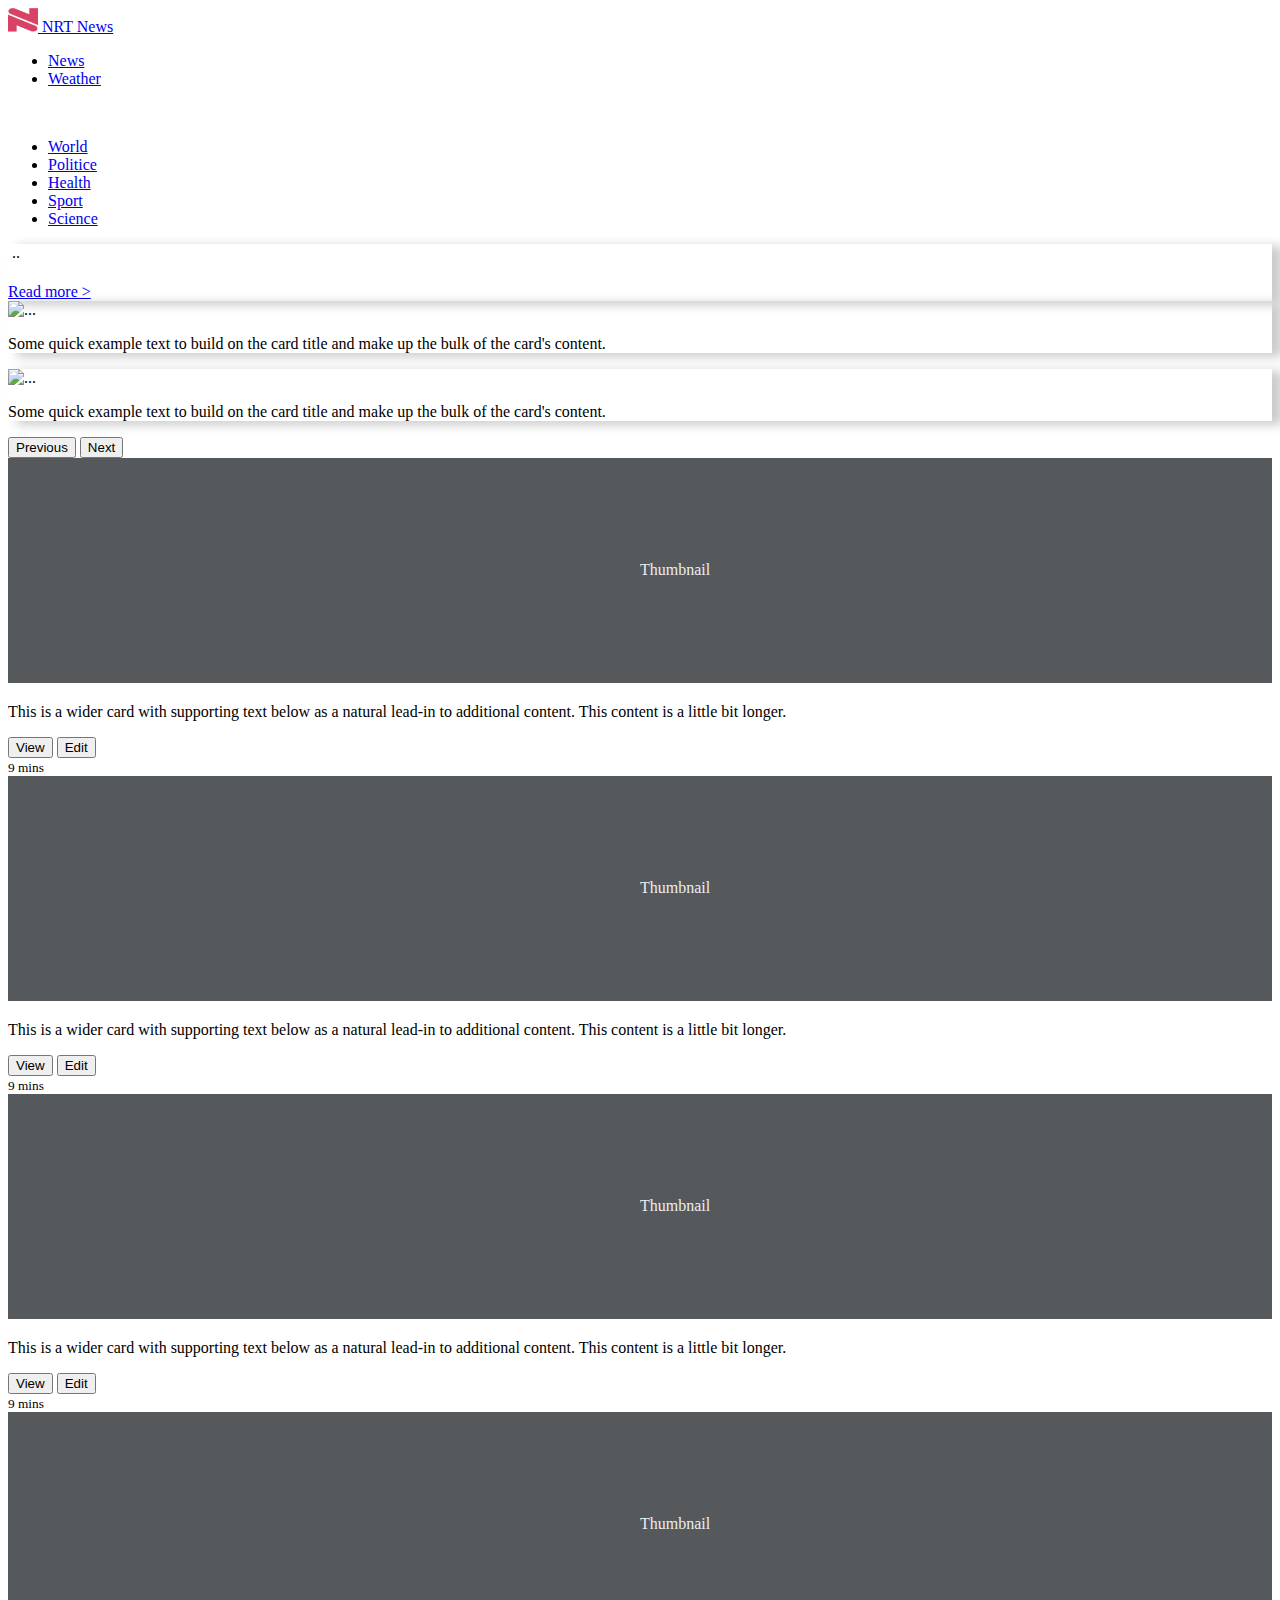
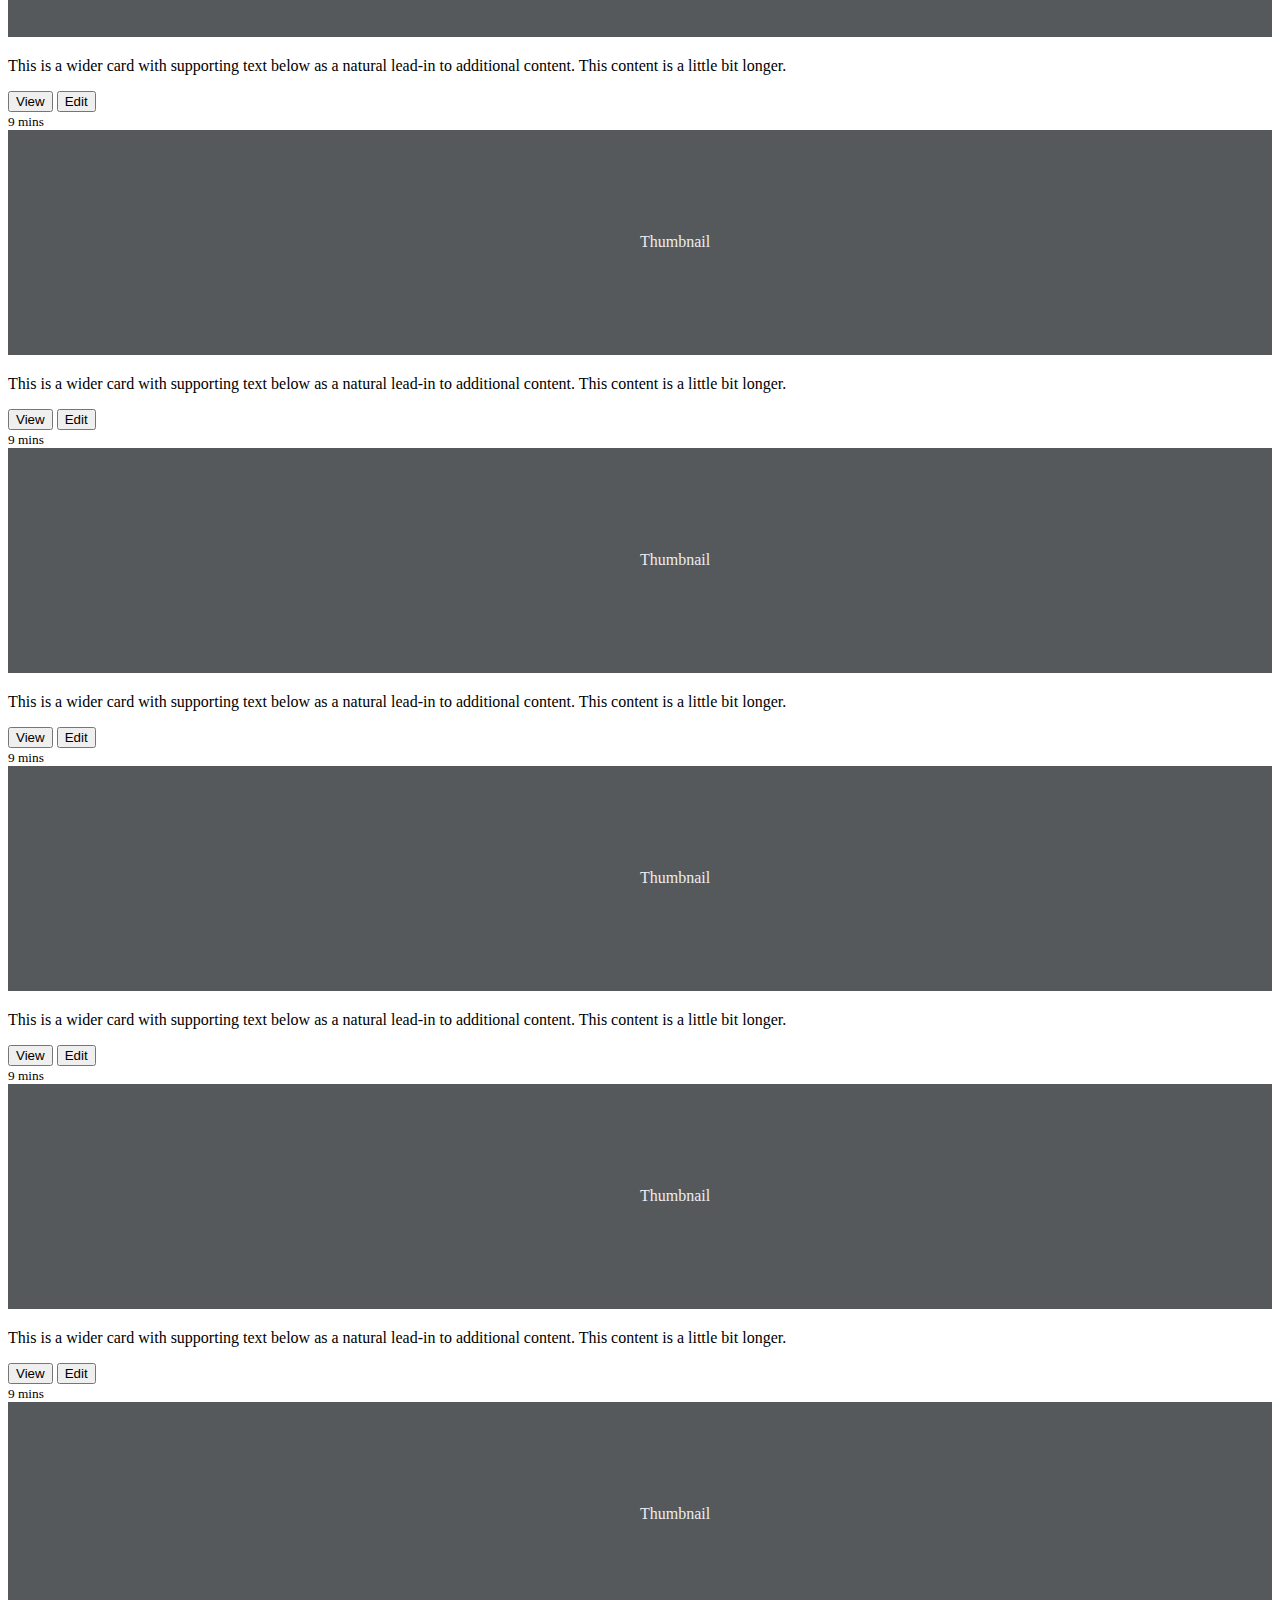
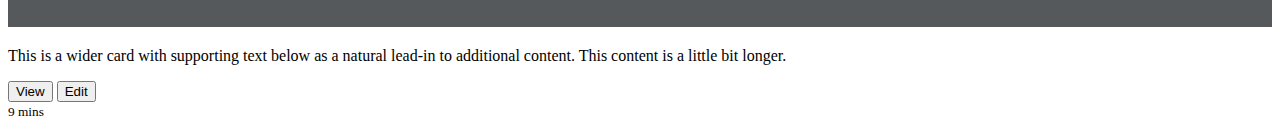
==== Health.html @ 8aa63886 "add layout1" ====
<!DOCTYPE html>
<html lang="en">
<head>
  <meta charset="UTF-8">
  <meta http-equiv="X-UA-Compatible" content="IE=edge">
  <meta name="viewport" content="width=device-width, initial-scale=1.0">
  <title>Today News</title>
  <link rel="shortcut icon" href="/img/icon.png" type="image/x-icon">
<link rel="stylesheet" href="/css/style.css">
<!--bootstrap cdn-->
<link href="https://cdn.jsdelivr.net/npm/bootstrap@5.1.3/dist/css/bootstrap.min.css" rel="stylesheet" 
integrity="sha384-1BmE4kWBq78iYhFldvKuhfTAU6auU8tT94WrHftjDbrCEXSU1oBoqyl2QvZ6jIW3" crossorigin="anonymous">
</head>
<body>
  <nav class="navbar navbar-expand-lg navbar-light bg-light">
    <div class="container-fluid">
      <a class="navbar-brand" href="#">
        <img src="./img/icon.png" alt="" width="30" height="24" class="d-inline-block align-text-top">
        NRT News
      </a>
      <div class="collapse navbar-collapse" id="navbarNav">
        <ul class="navbar-nav nav-tabs">
          <li class="nav-item">
            <a class="nav-link active" aria-current="page" href="#">News</a>
          </li>
          <li class="nav-item">
            <a class="nav-link" href="./weather.html">Weather</a>
          </li>
        </ul>
      </div>
    </div>
  </nav>
  <br>
  <nav class="navbar navbar-expand-lg navbar-light bg-light">
    <div class="container-fluid">
      <div class="collapse navbar-collapse" id="navbarNav">
        <ul class="navbar-nav nav-tabs mx-5">
          <li class="nav-item mx-5">
            <a class="nav-link" aria-current="page" href="#">World</a>
          </li>
          <li class="nav-item">
            <a class="nav-link" href="./Politice.html">Politice</a>
          </li>
          <li class="nav-item mx-5">
            <a class="nav-link active" href="./Health.html">Health</a>
          </li>
          <li class="nav-item">
            <a class="nav-link" href="./sport.html">Sport</a>
          </li>
          <li class="nav-item mx-5">
            <a class="nav-link" href="./science.html">Science</a>
          </li>
        </ul>
      </div>
    </div>
  </nav>

  <div id="carouselExampleDark" class="carousel carousel-dark slide mt-5" data-bs-ride="carousel">
    <div class="carousel-inner">
      <div class="carousel-item active" data-bs-interval="10000">
        <div class="container">
          <div class="col-12 carousel-shadow">
            <div class="card" >
              <li class=" col-12 image-block ">
                <div>
                  <a class="mh-100" href="#">
                    <img src="" alt="" class="img-responsive w-100"></a>
                  <span>..</span>
                  <h4 class="mt-3"><a href="#"></a></h4>
                  
                  <a href="#" class="read-more">Read more ></a>
                </div>
              </li>
            </div>
          </div>
        </div>
      </div>
      <div class="carousel-item" data-bs-interval="2000">
        <div class="container">
          <div class="col-12 carousel-shadow">
            <div class="card">
              <img src="..." class="card-img-top" alt="...">
              <div class="card-body">
                <p class="card-text">Some quick example text to build on the card title and make up the bulk of the card's content.</p>
              </div>
            </div>
          </div>
        </div>
      </div>
      <div class="carousel-item">
        <div class="container">
          <div class="col-12 carousel-shadow">
            <div class="card">
              <img src="..." class="card-img-top" alt="...">
              <div class="card-body">
                <p class="card-text">Some quick example text to build on the card title and make up the bulk of the card's content.</p>
              </div>
            </div>
          </div>
        </div>
      </div>
    </div>
    <button class="carousel-control-prev" type="button" data-bs-target="#carouselExampleDark" data-bs-slide="prev">
      <span class="carousel-control-prev-icon" aria-hidden="true"></span>
      <span class="visually-hidden">Previous</span>
    </button>
    <button class="carousel-control-next" type="button" data-bs-target="#carouselExampleDark" data-bs-slide="next">
      <span class="carousel-control-next-icon" aria-hidden="true"></span>
      <span class="visually-hidden">Next</span>
    </button>
  </div>

  <div class="album py-5 bg-light">
    <div class="container">

      <div class="row row-cols-1 row-cols-sm-2 row-cols-md-3 g-3">
        <div class="col">
          <div class="card shadow-sm">
            <svg class="bd-placeholder-img card-img-top" width="100%" height="225" xmlns="http://www.w3.org/2000/svg" role="img" aria-label="Placeholder: Thumbnail" preserveAspectRatio="xMidYMid slice" focusable="false"><title>Placeholder</title><rect width="100%" height="100%" fill="#55595c"></rect><text x="50%" y="50%" fill="#eceeef" dy=".3em">Thumbnail</text></svg>

            <div class="card-body">
              <p class="card-text">This is a wider card with supporting text below as a natural lead-in to additional content. This content is a little bit longer.</p>
              <div class="d-flex justify-content-between align-items-center">
                <div class="btn-group">
                  <button type="button" class="btn btn-sm btn-outline-secondary">View</button>
                  <button type="button" class="btn btn-sm btn-outline-secondary">Edit</button>
                </div>
                <small class="text-muted">9 mins</small>
              </div>
            </div>
          </div>
        </div>
        <div class="col">
          <div class="card shadow-sm">
            <svg class="bd-placeholder-img card-img-top" width="100%" height="225" xmlns="http://www.w3.org/2000/svg" role="img" aria-label="Placeholder: Thumbnail" preserveAspectRatio="xMidYMid slice" focusable="false"><title>Placeholder</title><rect width="100%" height="100%" fill="#55595c"></rect><text x="50%" y="50%" fill="#eceeef" dy=".3em">Thumbnail</text></svg>

            <div class="card-body">
              <p class="card-text">This is a wider card with supporting text below as a natural lead-in to additional content. This content is a little bit longer.</p>
              <div class="d-flex justify-content-between align-items-center">
                <div class="btn-group">
                  <button type="button" class="btn btn-sm btn-outline-secondary">View</button>
                  <button type="button" class="btn btn-sm btn-outline-secondary">Edit</button>
                </div>
                <small class="text-muted">9 mins</small>
              </div>
            </div>
          </div>
        </div>
        <div class="col">
          <div class="card shadow-sm">
            <svg class="bd-placeholder-img card-img-top" width="100%" height="225" xmlns="http://www.w3.org/2000/svg" role="img" aria-label="Placeholder: Thumbnail" preserveAspectRatio="xMidYMid slice" focusable="false"><title>Placeholder</title><rect width="100%" height="100%" fill="#55595c"></rect><text x="50%" y="50%" fill="#eceeef" dy=".3em">Thumbnail</text></svg>

            <div class="card-body">
              <p class="card-text">This is a wider card with supporting text below as a natural lead-in to additional content. This content is a little bit longer.</p>
              <div class="d-flex justify-content-between align-items-center">
                <div class="btn-group">
                  <button type="button" class="btn btn-sm btn-outline-secondary">View</button>
                  <button type="button" class="btn btn-sm btn-outline-secondary">Edit</button>
                </div>
                <small class="text-muted">9 mins</small>
              </div>
            </div>
          </div>
        </div>

        <div class="col">
          <div class="card shadow-sm">
            <svg class="bd-placeholder-img card-img-top" width="100%" height="225" xmlns="http://www.w3.org/2000/svg" role="img" aria-label="Placeholder: Thumbnail" preserveAspectRatio="xMidYMid slice" focusable="false"><title>Placeholder</title><rect width="100%" height="100%" fill="#55595c"></rect><text x="50%" y="50%" fill="#eceeef" dy=".3em">Thumbnail</text></svg>

            <div class="card-body">
              <p class="card-text">This is a wider card with supporting text below as a natural lead-in to additional content. This content is a little bit longer.</p>
              <div class="d-flex justify-content-between align-items-center">
                <div class="btn-group">
                  <button type="button" class="btn btn-sm btn-outline-secondary">View</button>
                  <button type="button" class="btn btn-sm btn-outline-secondary">Edit</button>
                </div>
                <small class="text-muted">9 mins</small>
              </div>
            </div>
          </div>
        </div>
        <div class="col">
          <div class="card shadow-sm">
            <svg class="bd-placeholder-img card-img-top" width="100%" height="225" xmlns="http://www.w3.org/2000/svg" role="img" aria-label="Placeholder: Thumbnail" preserveAspectRatio="xMidYMid slice" focusable="false"><title>Placeholder</title><rect width="100%" height="100%" fill="#55595c"></rect><text x="50%" y="50%" fill="#eceeef" dy=".3em">Thumbnail</text></svg>

            <div class="card-body">
              <p class="card-text">This is a wider card with supporting text below as a natural lead-in to additional content. This content is a little bit longer.</p>
              <div class="d-flex justify-content-between align-items-center">
                <div class="btn-group">
                  <button type="button" class="btn btn-sm btn-outline-secondary">View</button>
                  <button type="button" class="btn btn-sm btn-outline-secondary">Edit</button>
                </div>
                <small class="text-muted">9 mins</small>
              </div>
            </div>
          </div>
        </div>
        <div class="col">
          <div class="card shadow-sm">
            <svg class="bd-placeholder-img card-img-top" width="100%" height="225" xmlns="http://www.w3.org/2000/svg" role="img" aria-label="Placeholder: Thumbnail" preserveAspectRatio="xMidYMid slice" focusable="false"><title>Placeholder</title><rect width="100%" height="100%" fill="#55595c"></rect><text x="50%" y="50%" fill="#eceeef" dy=".3em">Thumbnail</text></svg>

            <div class="card-body">
              <p class="card-text">This is a wider card with supporting text below as a natural lead-in to additional content. This content is a little bit longer.</p>
              <div class="d-flex justify-content-between align-items-center">
                <div class="btn-group">
                  <button type="button" class="btn btn-sm btn-outline-secondary">View</button>
                  <button type="button" class="btn btn-sm btn-outline-secondary">Edit</button>
                </div>
                <small class="text-muted">9 mins</small>
              </div>
            </div>
          </div>
        </div>

        <div class="col">
          <div class="card shadow-sm">
            <svg class="bd-placeholder-img card-img-top" width="100%" height="225" xmlns="http://www.w3.org/2000/svg" role="img" aria-label="Placeholder: Thumbnail" preserveAspectRatio="xMidYMid slice" focusable="false"><title>Placeholder</title><rect width="100%" height="100%" fill="#55595c"></rect><text x="50%" y="50%" fill="#eceeef" dy=".3em">Thumbnail</text></svg>

            <div class="card-body">
              <p class="card-text">This is a wider card with supporting text below as a natural lead-in to additional content. This content is a little bit longer.</p>
              <div class="d-flex justify-content-between align-items-center">
                <div class="btn-group">
                  <button type="button" class="btn btn-sm btn-outline-secondary">View</button>
                  <button type="button" class="btn btn-sm btn-outline-secondary">Edit</button>
                </div>
                <small class="text-muted">9 mins</small>
              </div>
            </div>
          </div>
        </div>
        <div class="col">
          <div class="card shadow-sm">
            <svg class="bd-placeholder-img card-img-top" width="100%" height="225" xmlns="http://www.w3.org/2000/svg" role="img" aria-label="Placeholder: Thumbnail" preserveAspectRatio="xMidYMid slice" focusable="false"><title>Placeholder</title><rect width="100%" height="100%" fill="#55595c"></rect><text x="50%" y="50%" fill="#eceeef" dy=".3em">Thumbnail</text></svg>

            <div class="card-body">
              <p class="card-text">This is a wider card with supporting text below as a natural lead-in to additional content. This content is a little bit longer.</p>
              <div class="d-flex justify-content-between align-items-center">
                <div class="btn-group">
                  <button type="button" class="btn btn-sm btn-outline-secondary">View</button>
                  <button type="button" class="btn btn-sm btn-outline-secondary">Edit</button>
                </div>
                <small class="text-muted">9 mins</small>
              </div>
            </div>
          </div>
        </div>
        <div class="col">
          <div class="card shadow-sm">
            <svg class="bd-placeholder-img card-img-top" width="100%" height="225" xmlns="http://www.w3.org/2000/svg" role="img" aria-label="Placeholder: Thumbnail" preserveAspectRatio="xMidYMid slice" focusable="false"><title>Placeholder</title><rect width="100%" height="100%" fill="#55595c"></rect><text x="50%" y="50%" fill="#eceeef" dy=".3em">Thumbnail</text></svg>

            <div class="card-body">
              <p class="card-text">This is a wider card with supporting text below as a natural lead-in to additional content. This content is a little bit longer.</p>
              <div class="d-flex justify-content-between align-items-center">
                <div class="btn-group">
                  <button type="button" class="btn btn-sm btn-outline-secondary">View</button>
                  <button type="button" class="btn btn-sm btn-outline-secondary">Edit</button>
                </div>
                <small class="text-muted">9 mins</small>
              </div>
            </div>
          </div>
        </div>
      </div>
    </div>
  </div>



  <!--bootstrap cdn-->
  <script src="https://cdn.jsdelivr.net/npm/bootstrap@5.1.3/dist/js/bootstrap.bundle.min.js" 
  integrity="sha384-ka7Sk0Gln4gmtz2MlQnikT1wXgYsOg+OMhuP+IlRH9sENBO0LRn5q+8nbTov4+1p" crossorigin="anonymous"></script>
  <script src="https://cdn.jsdelivr.net/npm/@popperjs/core@2.10.2/dist/umd/popper.min.js" integrity="sha384-7+zCNj/IqJ95wo16oMtfsKbZ9ccEh31eOz1HGyDuCQ6wgnyJNSYdrPa03rtR1zdB" crossorigin="anonymous"></script>
  <script src="https://cdn.jsdelivr.net/npm/bootstrap@5.1.3/dist/js/bootstrap.min.js" integrity="sha384-QJHtvGhmr9XOIpI6YVutG+2QOK9T+ZnN4kzFN1RtK3zEFEIsxhlmWl5/YESvpZ13" crossorigin="anonymous"></script>

</body>
</html>
---- css/style.css ----
.image-block {
    display: block;
    flex-wrap: wrap;
  }
  
  .carousel-shadow {
    box-shadow: 10px 3px 10px 1px rgba(204, 204, 204, 1);
  }
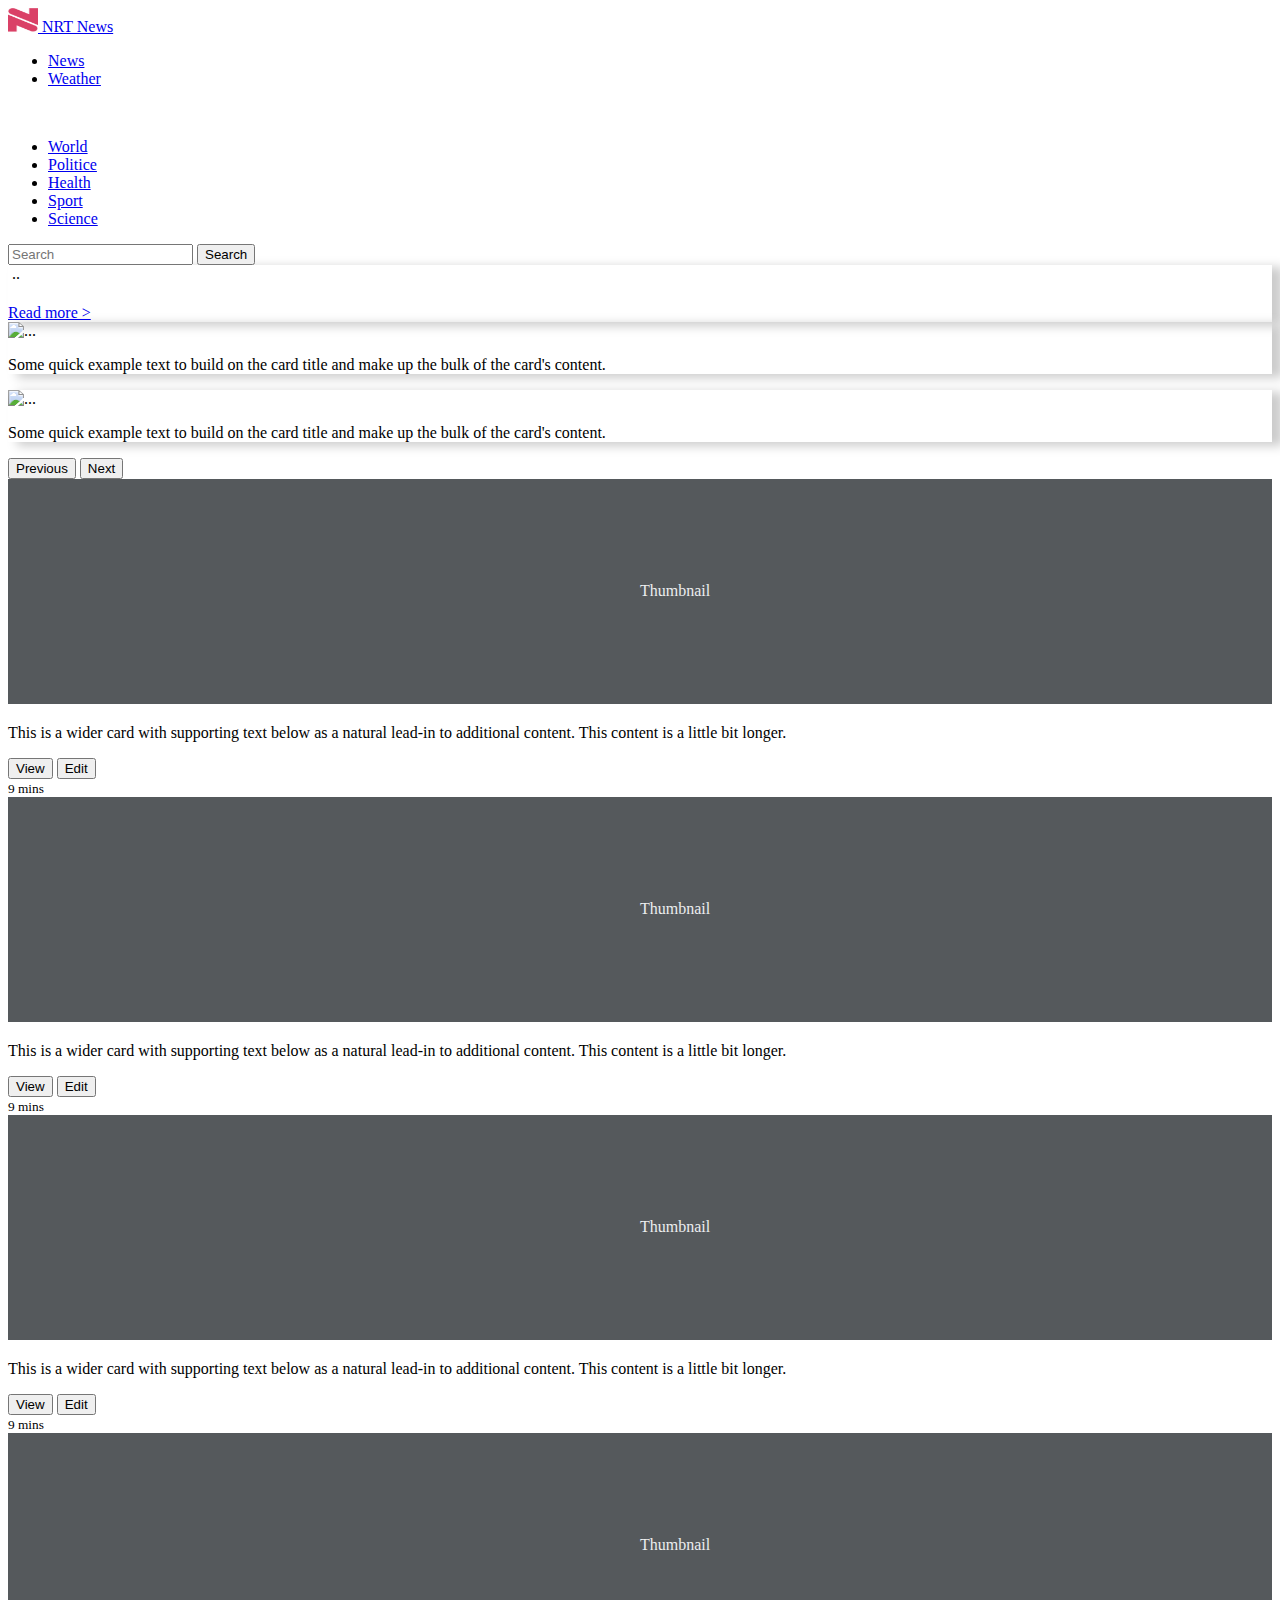
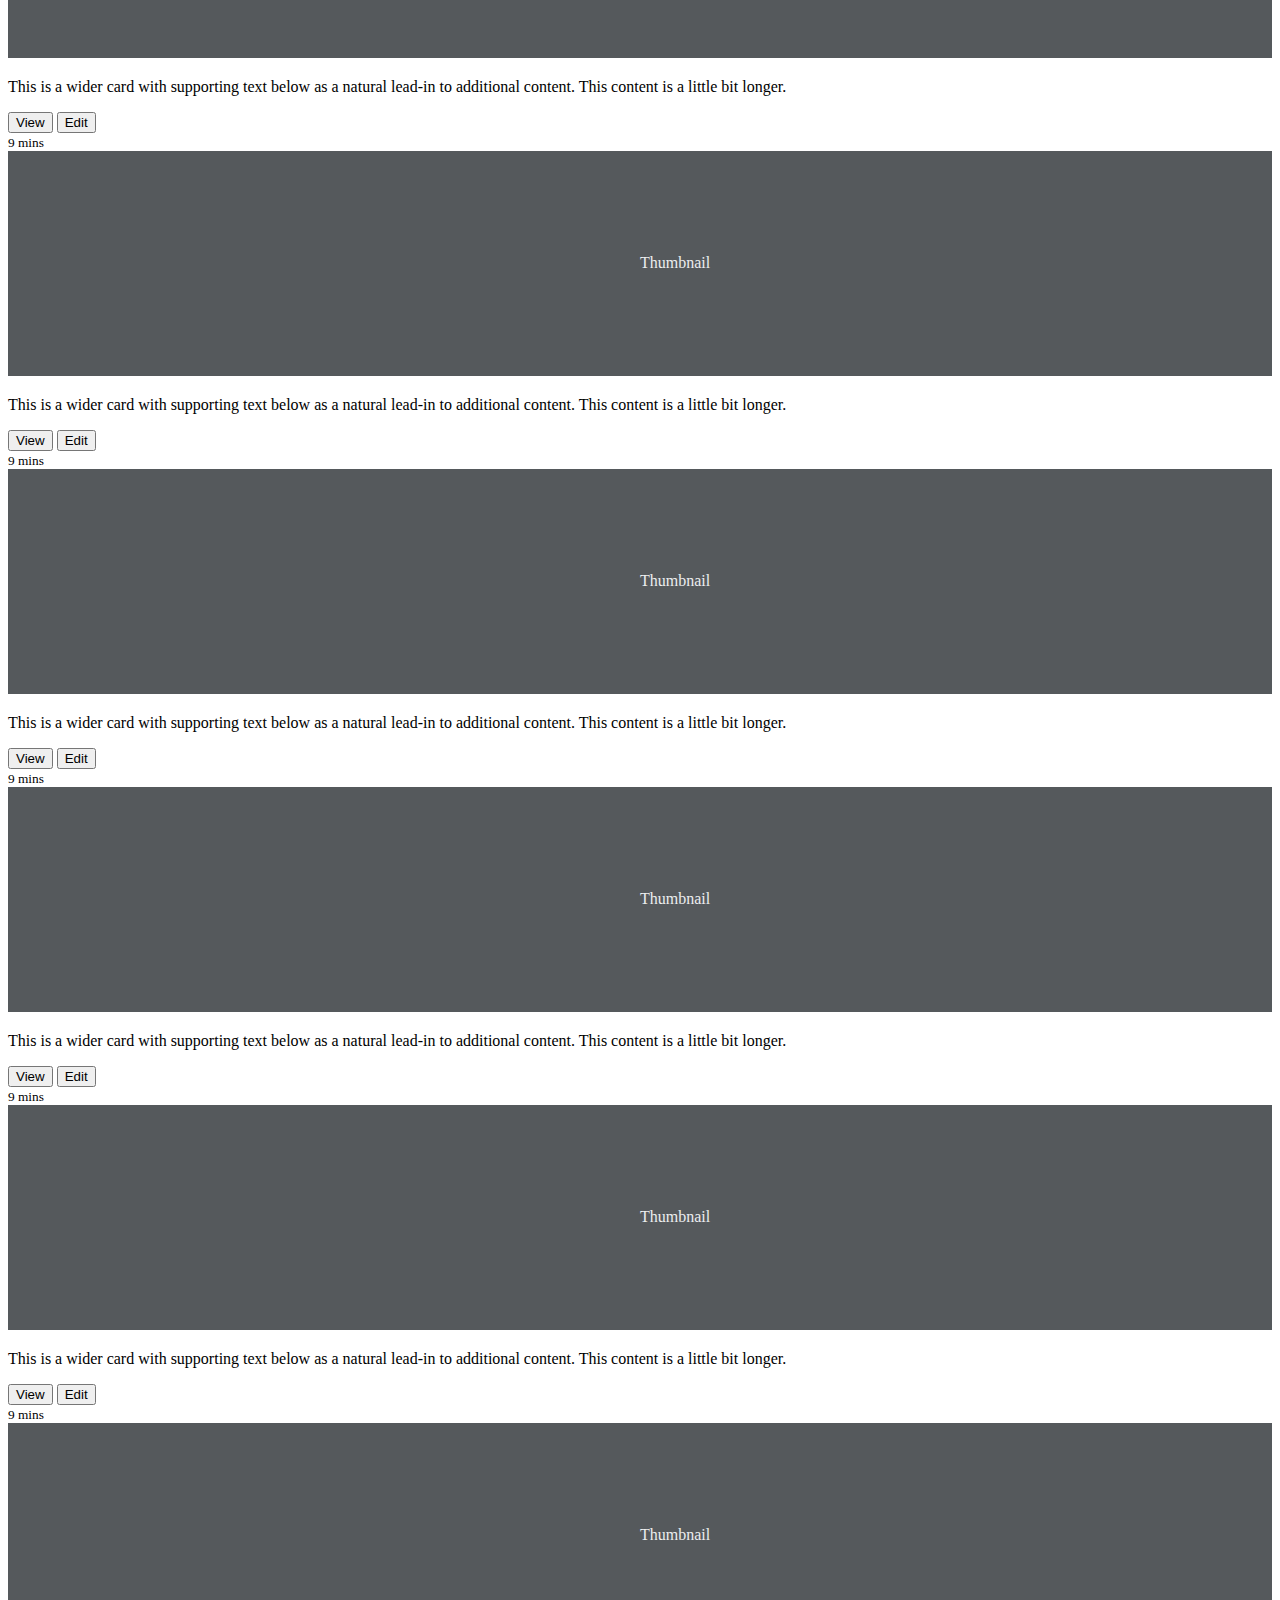
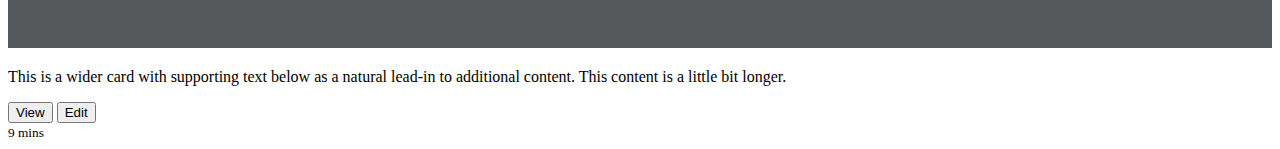
==== commit a48eaa7e: "add project" ====
--- a/Health.html
+++ b/Health.html
@@ -52,6 +52,10 @@
           </li>
         </ul>
       </div>
+      <form class="d-flex">
+        <input class="form-control me-2" type="search" placeholder="Search" aria-label="Search">
+        <button class="btn btn-outline-success" type="submit">Search</button>
+      </form>
     </div>
   </nav>
 
